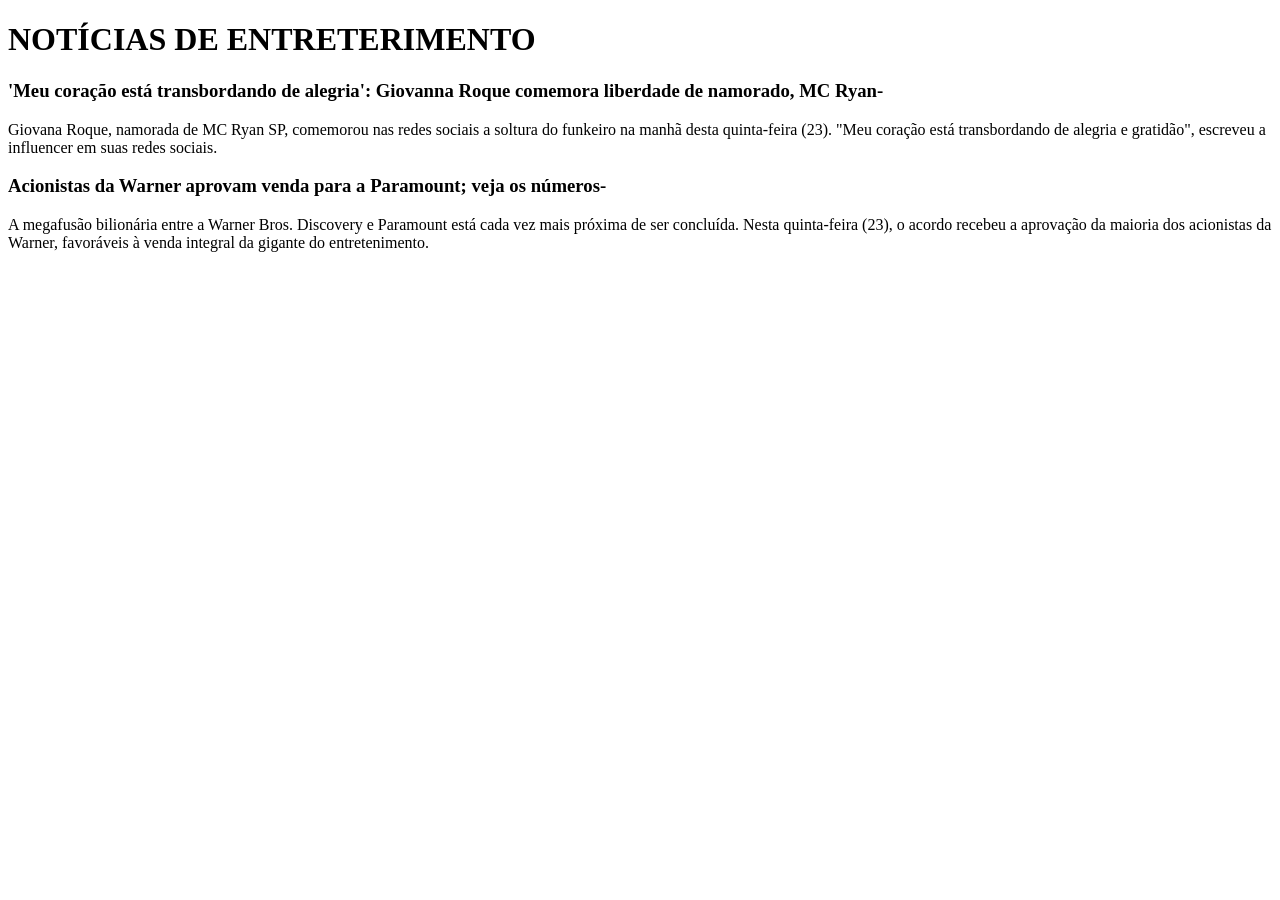
==== HTML-noticias/Entreterimento.html @ e1439727 "Add files via upload" ====
<!DOCTYPE html>
<html lang="en">
<head>
    <meta charset="UTF-8">
    <meta name="viewport" content="width=device-width, initial-scale=1.0">
    <title>Document</title>
</head>
<body>
    <h1>NOTÍCIAS DE ENTRETERIMENTO</h1>

    <main>
        <h3>'Meu coração está transbordando de alegria': Giovanna Roque comemora liberdade de namorado, MC Ryan-</h3>
        Giovana Roque, namorada de MC Ryan SP, comemorou nas redes sociais a soltura do funkeiro na manhã desta quinta-feira (23). "Meu coração está transbordando de alegria e gratidão", escreveu a influencer em suas redes sociais.
    </main>

    <main>
        <h3>Acionistas da Warner aprovam venda para a Paramount; veja os números-</h3>
        <p>A megafusão bilionária entre a Warner Bros. Discovery e Paramount está cada vez mais próxima de ser concluída. Nesta quinta-feira (23), o acordo recebeu a aprovação da maioria dos acionistas da Warner, favoráveis à venda integral da gigante do entretenimento.</p>
    </main>
</body>
</html>
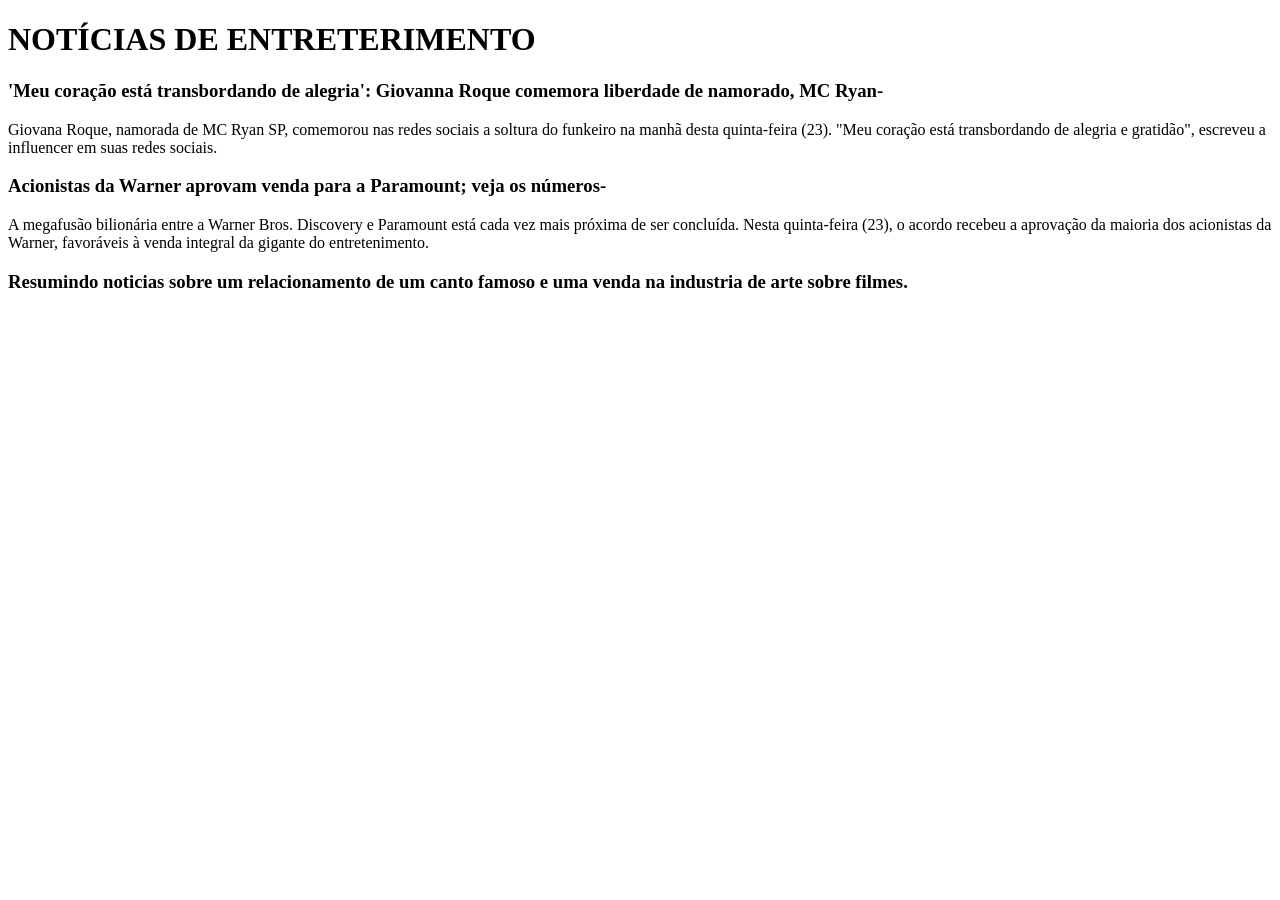
==== commit 03ca3823: "Add files via upload" ====
--- a/HTML-noticias/Entreterimento.html
+++ b/HTML-noticias/Entreterimento.html
@@ -17,5 +17,8 @@
         <h3>Acionistas da Warner aprovam venda para a Paramount; veja os números-</h3>
         <p>A megafusão bilionária entre a Warner Bros. Discovery e Paramount está cada vez mais próxima de ser concluída. Nesta quinta-feira (23), o acordo recebeu a aprovação da maioria dos acionistas da Warner, favoráveis à venda integral da gigante do entretenimento.</p>
     </main>
+    <section>
+        <h3>Resumindo noticias sobre um relacionamento de um canto famoso e uma venda na industria de arte sobre filmes.</h3>
+    </section>
 </body>
 </html>
